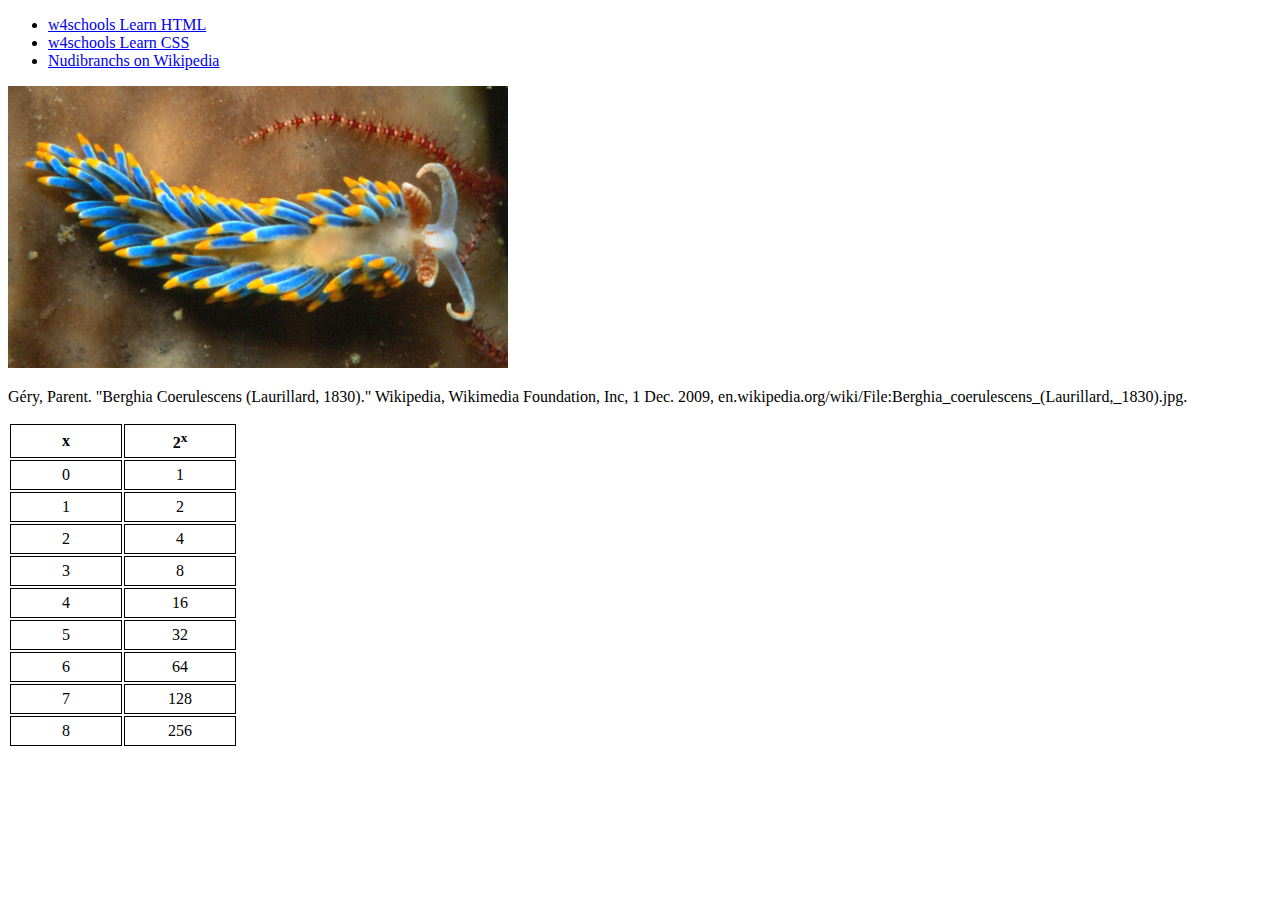
==== animal.html @ 98e67e0d "completed index and animal, calculator in progress" ====
<!DOCTYPE html>
<html lang="en">
<head>
    <meta charset="utf-8" />
    <title>HW02 - Animal</title>
    <style type="text/css">
        #powers td, tr, th {
            border:1px solid #000;
        }

        #powers td {
            width:100px;
            text-align:center;
        }
    </style>
</head>
<body>
    <ul>
        <li><a href="https://www.w3schools.com/html/" target="_blank">w4schools Learn HTML</a></li>
        <li><a href="https://www.w3schools.com/css/" target="_blank">w4schools Learn CSS</a></li>
        <li><a href="https://en.wikipedia.org/wiki/Nudibranch" target="_blank">Nudibranchs on Wikipedia</a></li>
    </ul>

    <p>
        <img src="nudibranch.jpg" alt="nudibranch" width="500">
    </p>
    <p>
        Géry, Parent. "Berghia Coerulescens (Laurillard, 1830)." Wikipedia, Wikimedia Foundation, Inc, 1 Dec. 2009, en.wikipedia.org/wiki/File:Berghia_coerulescens_(Laurillard,_1830).jpg.
    </p>

    <table cellpadding="5" id="powers">
        <tr>
            <th>x</th>
            <th>2<sup>x</sup></th>
        </tr>
        <tr>
            <td>0</td>
            <td>1</td>
        </tr>
        <tr>
            <td>1</td>
            <td>2</td>
        </tr>
        <tr>
            <td>2</td>
            <td>4</td>
        </tr>
        <tr>
            <td>3</td>
            <td>8</td>
        </tr>
        <tr>
            <td>4</td>
            <td>16</td>
        </tr>
        <tr>
            <td>5</td>
            <td>32</td>
        </tr>
        <tr>
            <td>6</td>
            <td>64</td>
        </tr>
        <tr>
            <td>7</td>
            <td>128</td>
        </tr>
        <tr>
            <td>8</td>
            <td>256</td>
        </tr>
    </table>
</body>
</html>
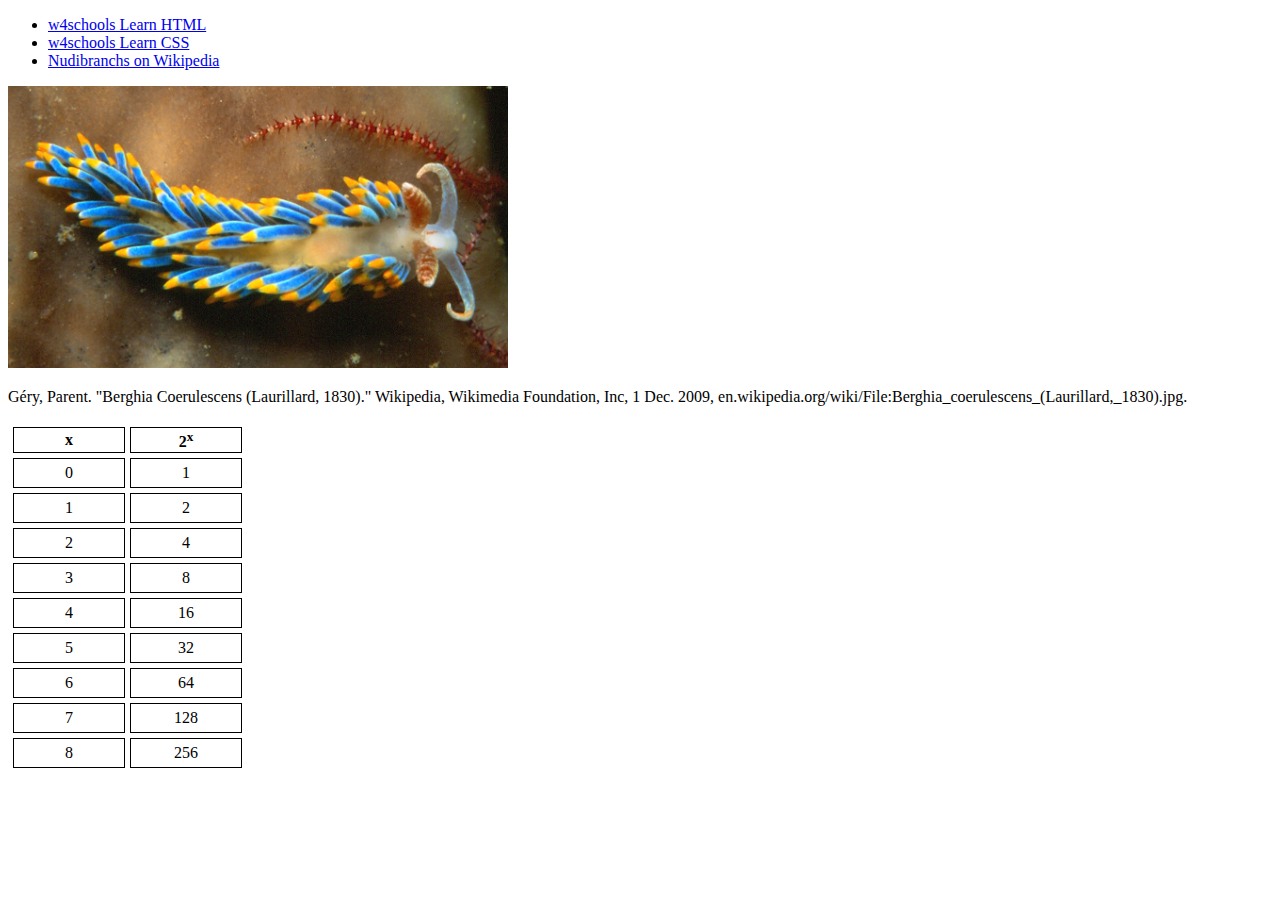
==== commit bf21f252: "html validation fixes" ====
--- a/animal.html
+++ b/animal.html
@@ -3,7 +3,7 @@
 <head>
     <meta charset="utf-8" />
     <title>HW02 - Animal</title>
-    <style type="text/css">
+    <style>
         #powers td, tr, th {
             border:1px solid #000;
         }
@@ -11,6 +11,11 @@
         #powers td {
             width:100px;
             text-align:center;
+            padding:5px;
+        }
+
+        table#powers {
+            border-spacing: 5px;
         }
     </style>
 </head>
@@ -28,7 +33,7 @@
         Géry, Parent. "Berghia Coerulescens (Laurillard, 1830)." Wikipedia, Wikimedia Foundation, Inc, 1 Dec. 2009, en.wikipedia.org/wiki/File:Berghia_coerulescens_(Laurillard,_1830).jpg.
     </p>
 
-    <table cellpadding="5" id="powers">
+    <table id="powers">
         <tr>
             <th>x</th>
             <th>2<sup>x</sup></th>
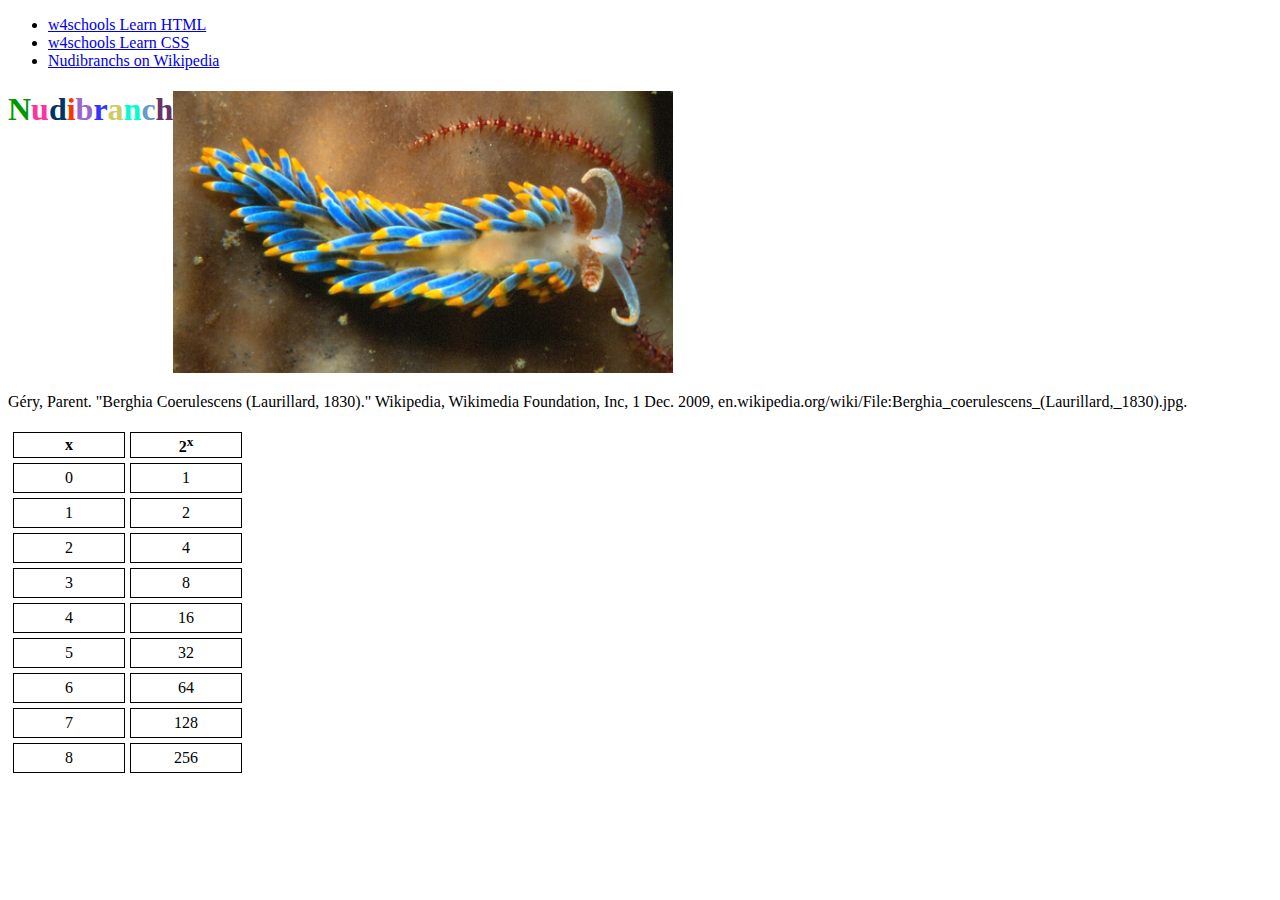
==== commit 873ca039: "adding animal header w/ letter colors" ====
--- a/animal.html
+++ b/animal.html
@@ -14,8 +14,16 @@
             padding:5px;
         }
 
-        table#powers {
+        h1 span {
+            float:left;
+        }
+
+        #powers {
             border-spacing: 5px;
+        }
+
+        #animal-photo {
+            width:500px;
         }
     </style>
 </head>
@@ -27,7 +35,19 @@
     </ul>
 
     <p>
-        <img src="nudibranch.jpg" alt="nudibranch" width="500">
+        <h1>
+            <span style="color:#009900;">N</span>
+            <span style="color:#ff3399;">u</span>
+            <span style="color:#003366;">d</span>
+            <span style="color:#ff3300;">i</span>
+            <span style="color:#9966cc;">b</span>
+            <span style="color:#3333ff;">r</span>
+            <span style="color:#cccc66;">a</span>
+            <span style="color:#00ffcc;">n</span>
+            <span style="color:#6699cc;">c</span>
+            <span style="color:#663366;">h</span>
+        </h1>
+        <img src="nudibranch.jpg" alt="nudibranch" id="animal-photo">
     </p>
     <p>
         Géry, Parent. "Berghia Coerulescens (Laurillard, 1830)." Wikipedia, Wikimedia Foundation, Inc, 1 Dec. 2009, en.wikipedia.org/wiki/File:Berghia_coerulescens_(Laurillard,_1830).jpg.
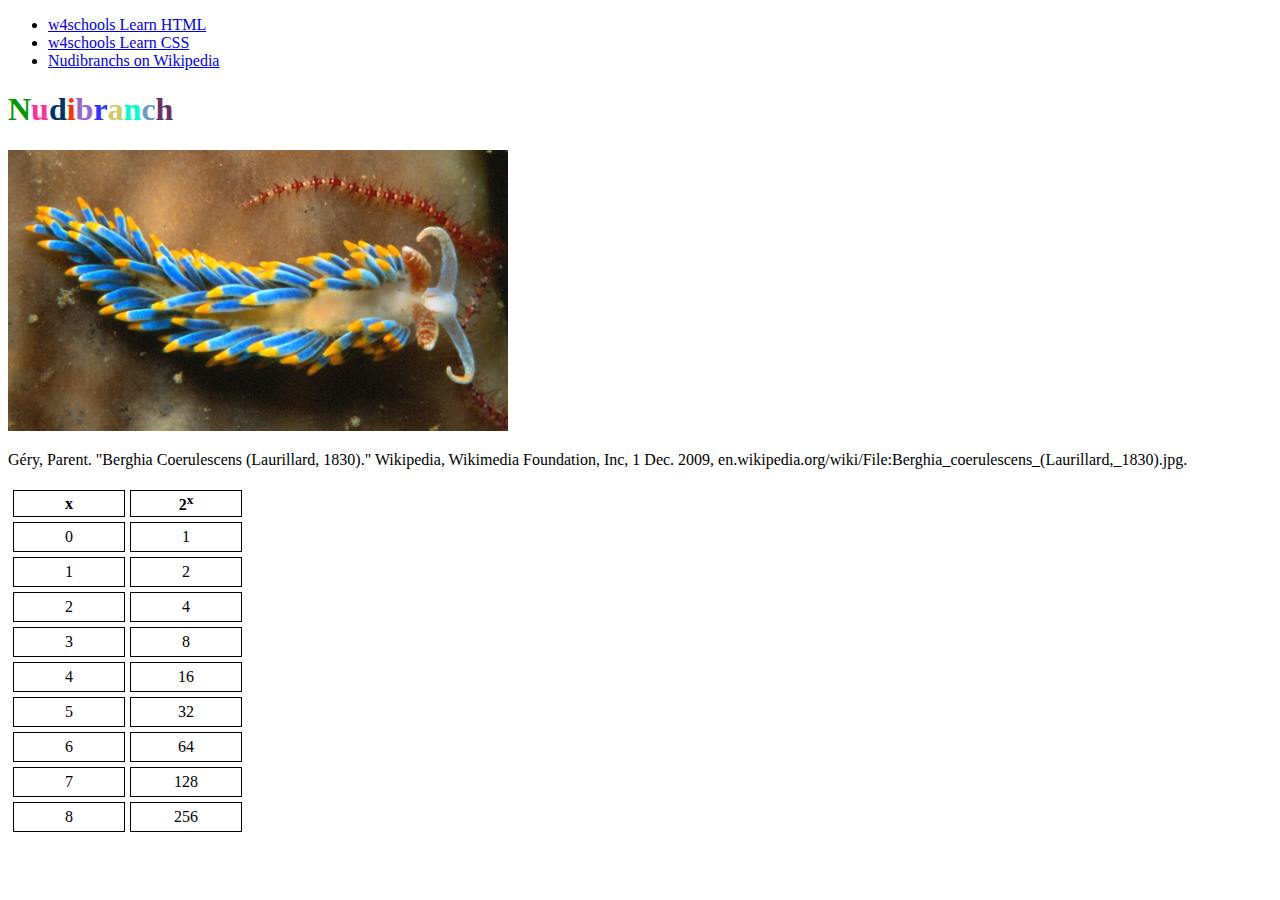
==== commit e3e18aeb: "fixing animal header float bug" ====
--- a/animal.html
+++ b/animal.html
@@ -12,6 +12,10 @@
             width:100px;
             text-align:center;
             padding:5px;
+        }
+
+        h1 {
+            overflow:hidden;
         }
 
         h1 span {
@@ -34,19 +38,19 @@
         <li><a href="https://en.wikipedia.org/wiki/Nudibranch" target="_blank">Nudibranchs on Wikipedia</a></li>
     </ul>
 
+    <h1>
+        <span style="color:#009900;">N</span>
+        <span style="color:#ff3399;">u</span>
+        <span style="color:#003366;">d</span>
+        <span style="color:#ff3300;">i</span>
+        <span style="color:#9966cc;">b</span>
+        <span style="color:#3333ff;">r</span>
+        <span style="color:#cccc66;">a</span>
+        <span style="color:#00ffcc;">n</span>
+        <span style="color:#6699cc;">c</span>
+        <span style="color:#663366;">h</span>
+    </h1>
     <p>
-        <h1>
-            <span style="color:#009900;">N</span>
-            <span style="color:#ff3399;">u</span>
-            <span style="color:#003366;">d</span>
-            <span style="color:#ff3300;">i</span>
-            <span style="color:#9966cc;">b</span>
-            <span style="color:#3333ff;">r</span>
-            <span style="color:#cccc66;">a</span>
-            <span style="color:#00ffcc;">n</span>
-            <span style="color:#6699cc;">c</span>
-            <span style="color:#663366;">h</span>
-        </h1>
         <img src="nudibranch.jpg" alt="nudibranch" id="animal-photo">
     </p>
     <p>
